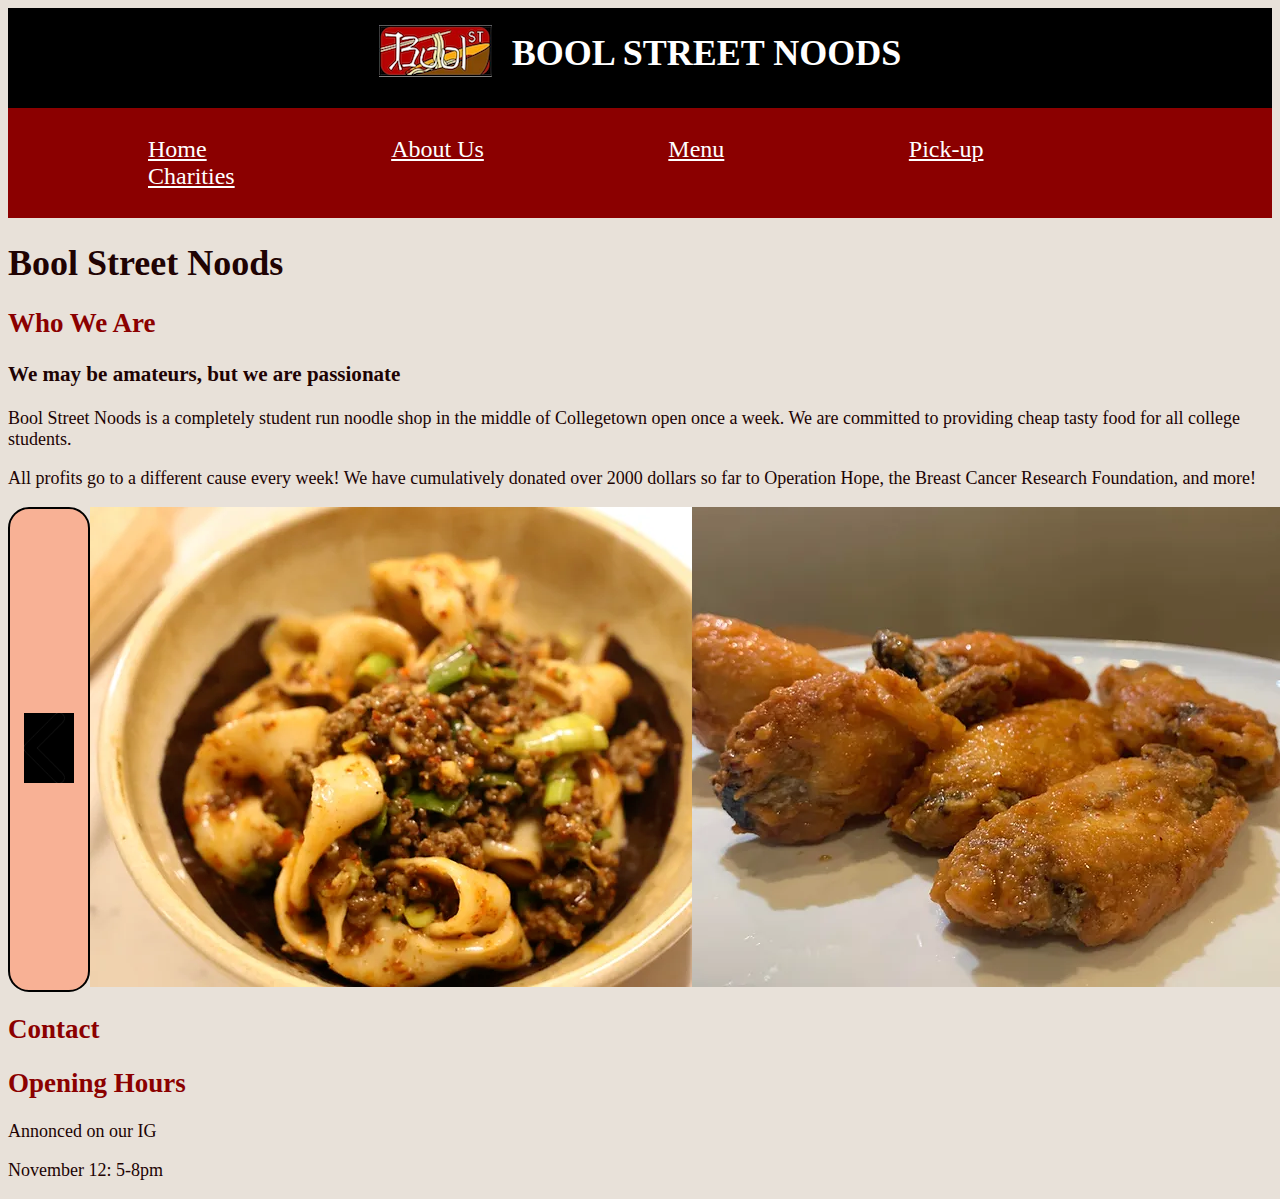
==== index.html @ e08bff87 "took out dash in dropdown class" ====
<!DOCTYPE html>
<html lang="en">


<head>
    <meta charset="UTF-8">
    <title> Homepage </title>
    <link rel="stylesheet" type="text/css" href="styles/site.css" />
    <meta name="viewport" content="width=device-width,initial-scale=1"/>
  </head>

<body>

  <div class= "header"> <picture class="logo"><img id ="logo" class = "logo" alt="" src="images/boollogo.png" /></picture><h1 class="title">BOOL STREET NOODS</h1></div>

  <nav>
    <div class="dropdown navigation">
      <button id="dropdown-button">≡</button>
      <nav id="dropdown-pages">
        <ul class = "nav">
          <li><a href="index.html"> Home </a></li>
          <li><a href="about.html"> About Us </a></li>
          <li><a href="menu.html"> Menu </a></li>
          <li><a href="pickup.html"> Pick-up </a></li>
          <li><a href="charities.html"> Charities </a></li>
        </ul>
      </nav>
    </div>
  </nav>
  <!-- <header>
    <h1>Bool Street Noods</h1>
    <nav>
      <div class="dropdown">
        <button id="dropdown-button">≡</button>
        <nav id="dropdown-pages">
          <ul>
            <li><a href="index.html"> Home </a></li>
            <li><a href="about.html"> About Us </a></li>
            <li><a href="menu.html"> Menu </a></li>
            <li><a href="pickup.html"> Pick-up </a></li>
            <li><a href="charities.html"> Charities </a></li>
          </ul>
        </nav>
      </div>
    </nav>
  </header> -->

<main>
    <h1> Bool Street Noods </h1>

    <h2> Who We Are </h2>
    <h3> We may be amateurs, but we are passionate </h3>
    <p> Bool Street Noods is a completely student run noodle shop in the middle of Collegetown open once a week. We are committed to providing cheap tasty food for all college students. </p>
    <p> All profits go to a different cause every week! We have cumulatively donated over 2000 dollars so far to Operation Hope, the Breast Cancer Research Foundation, and more! </p>

    <div class="slides">
    <button id="back-button"> <img src = "images/leftarrow.png" alt = "Left Arrow"> </button>
    <div id="noodle-slide">
      <img src="images/hotbiangbiangnoodles.png" alt="Hot Biang Biang Noodles">
    </div>
    <div id="wings-slide">
      <img src="images/buffalowings.png" alt="Buffalo Wings">
    </div>
    <div id="sandwich-slide">
      <img src="images/doneggsandwich.png" alt="Don Egg Sandwich">
    </div>
    <button id="next-button"> <img src = "images/rightarrow.png" alt = "Right Arrow"> </button>
    </div>

    <h2> Contact </h2>

    <h2> Opening Hours </h2>
    <p> Annonced on our IG </p>
    <p> November 12: 5-8pm </p>

</main>

  <script src="scripts/jquery-3.6.1.js"></script>
  <script src="scripts/hamburger.js"></script>
  <script src="scripts/accordion.js"></script>
  <script src="scripts/carousel.js"></script>
</body>
</html>
---- styles/site.css ----
/*Menu Page*/
.hidden{
    display: none;
}

.dish{
    display: flex;
    flex-direction: row;
}

.icon{
    width: 40px;
}

.row {
    display: flex;
    margin-left: 15px;
}

.col{
    align-items: stretch;
    flex-direction: column;
    margin-bottom: auto;
    margin-right: 22px;
    flex: 50%;
}

.extra {
    border-radius: 4px;
    width: 100%;
    height: 400px;
    max-width:600px;
}

#back-button img{
    max-width: 50px;
}

#back-button {
    min-height: 480px;
}

#next-button {
    min-height: 480px;
}
#next-button img{
    max-width: 50px;
}

.slides {
    display: flex;
    flex-direction: row;
}

@media (max-width: 600px) {
    .row {
      flex-direction: column;
    }
}


/*Overall*/

body {
    background-color: hsl(32, 25%, 88%);
    font-family:cursive;
    font-size:large;
    color: #200303;
  }

  .header {
    display: flex;
    flex-direction: row;
    justify-content: center;
    padding-bottom: 10px;
    align-items: center;
    background-color: black;
  }

  .logo {
    padding-right: 10px;
  }

.title {
    color:white;
}

h2 {
    color: darkred;
}


/*Navigation Bar*/

ul.nav > li{
    display: inline-block;
  }

  ul.nav > li a{
    color: #ffffff;
    font-size: x-large;
    padding-inline:90px;
  }

  .navigation {
    display: flex;
    flex-direction: row;
    background-color: darkred;
    padding: 10px;
    ;
  }

/*About Page*/

.foundingstory {
    border: double 8px darkred;
    border-radius: 25px;
    justify-self: center;
    margin-left: 25%;
}

  .dropdown-navigation {
    display:flex;
    justify-content: right;
    flex-direction: column;
  }

  button:hover,
  button:active {
    color: white;
  }

  button{
    cursor: pointer;
    background-color:#F8B195;
    padding: 14px;
    font-size: 14px;
    font-weight: bold;
    color: #000000;
    font-family: verdana, sans-serif;
    display: block;
    border: 2.5px solid;
    padding: .5em 1em;
    border-radius: 1.5em;
    margin: 0em;
  }

  #dropdown-options {
    background-color: #F67280;
  }

  #dropdown-options a{
    font-size: 10pt;
    font-weight: bold;
    color: #000000;
    font-family: Verdana, Geneva, Tahoma, sans-serif
  }

  #dropdown-options a:link,
  #dropdown-options a:visited {
    color: #000000;
  }

  #dropdown-options a:focus,
  #dropdown-options a:hover,
  #dropdown-options a:active {
    color: #fff;
  }
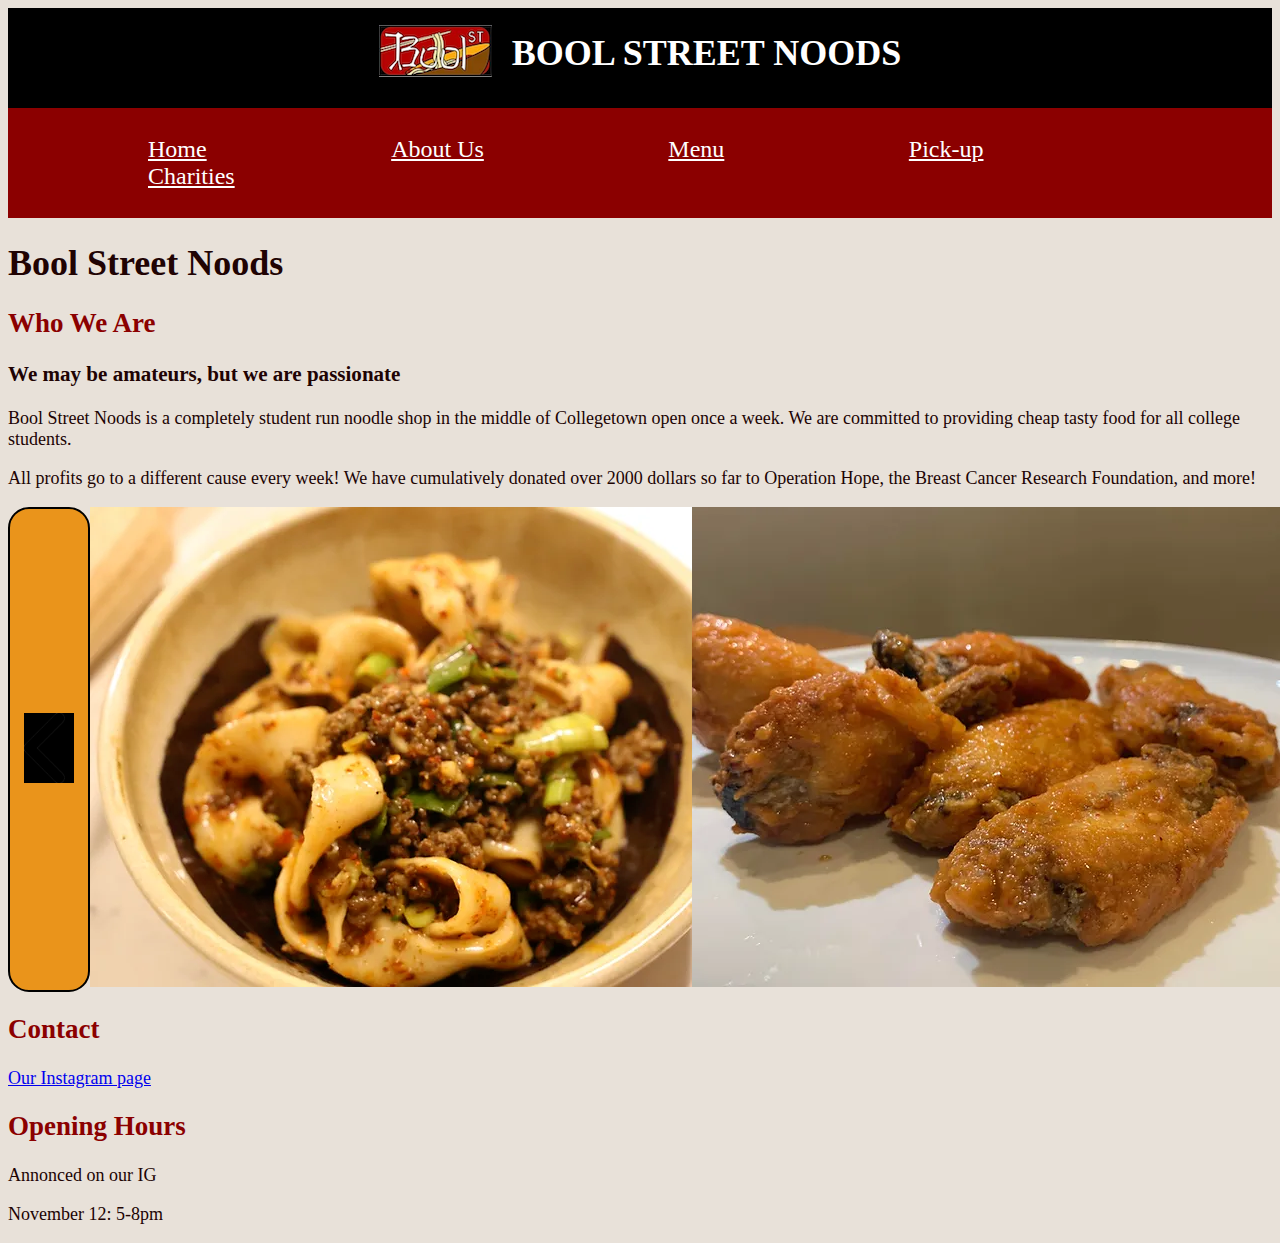
==== commit 0e2fb650: "carousel interactivity plan" ====
--- a/index.html
+++ b/index.html
@@ -57,18 +57,22 @@
     <button id="back-button"> <img src = "images/leftarrow.png" alt = "Left Arrow"> </button>
     <div id="noodle-slide">
       <img src="images/hotbiangbiangnoodles.png" alt="Hot Biang Biang Noodles">
+      <!--- Bool Street Noods Website -->
     </div>
     <div id="wings-slide">
       <img src="images/buffalowings.png" alt="Buffalo Wings">
+      <!--- Bool Street Noods Website -->
     </div>
     <div id="sandwich-slide">
       <img src="images/doneggsandwich.png" alt="Don Egg Sandwich">
+      <!--- Bool Street Noods Website -->
     </div>
     <button id="next-button"> <img src = "images/rightarrow.png" alt = "Right Arrow"> </button>
     </div>
 
     <h2> Contact </h2>
-
+    <a href = "https://www.instagram.com/streetnoods">Our Instagram page</a>
+    <!--- Bool Street Noods Website -->
     <h2> Opening Hours </h2>
     <p> Annonced on our IG </p>
     <p> November 12: 5-8pm </p>
--- a/styles/site.css
+++ b/styles/site.css
@@ -132,7 +132,7 @@
 
   button{
     cursor: pointer;
-    background-color:#F8B195;
+    background-color:#ea941b;
     padding: 14px;
     font-size: 14px;
     font-weight: bold;
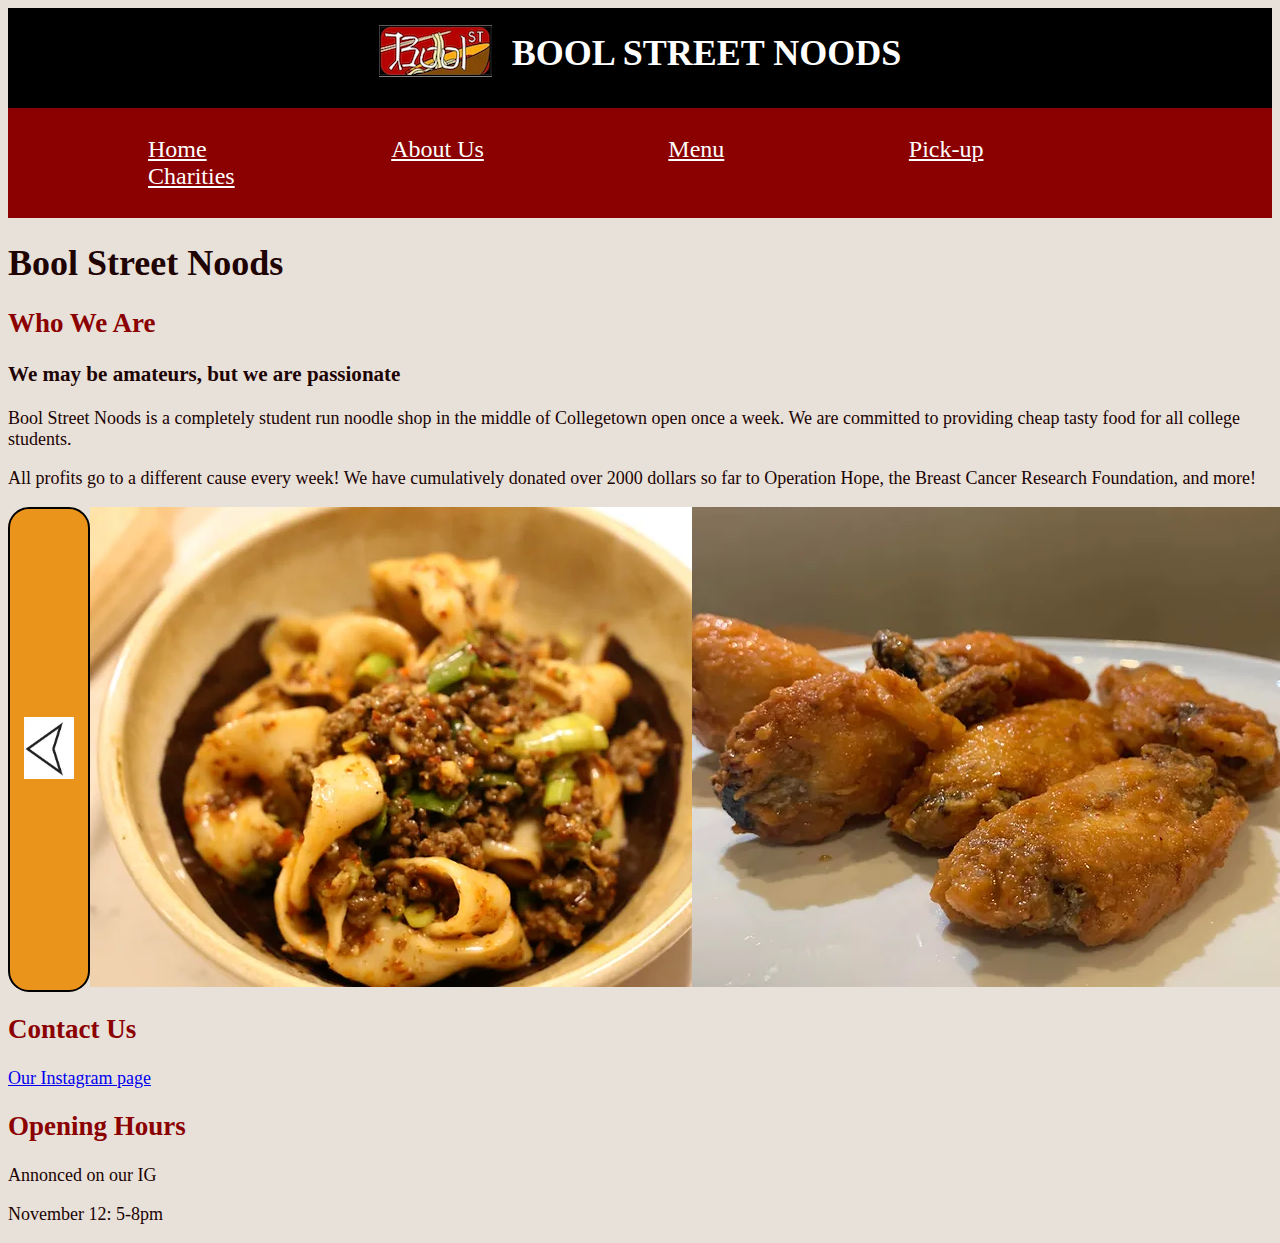
==== commit f4bb9b4f: "home pages" ====
--- a/index.html
+++ b/index.html
@@ -70,7 +70,7 @@
     <button id="next-button"> <img src = "images/rightarrow.png" alt = "Right Arrow"> </button>
     </div>
 
-    <h2> Contact </h2>
+    <h2> Contact Us </h2>
     <a href = "https://www.instagram.com/streetnoods">Our Instagram page</a>
     <!--- Bool Street Noods Website -->
     <h2> Opening Hours </h2>
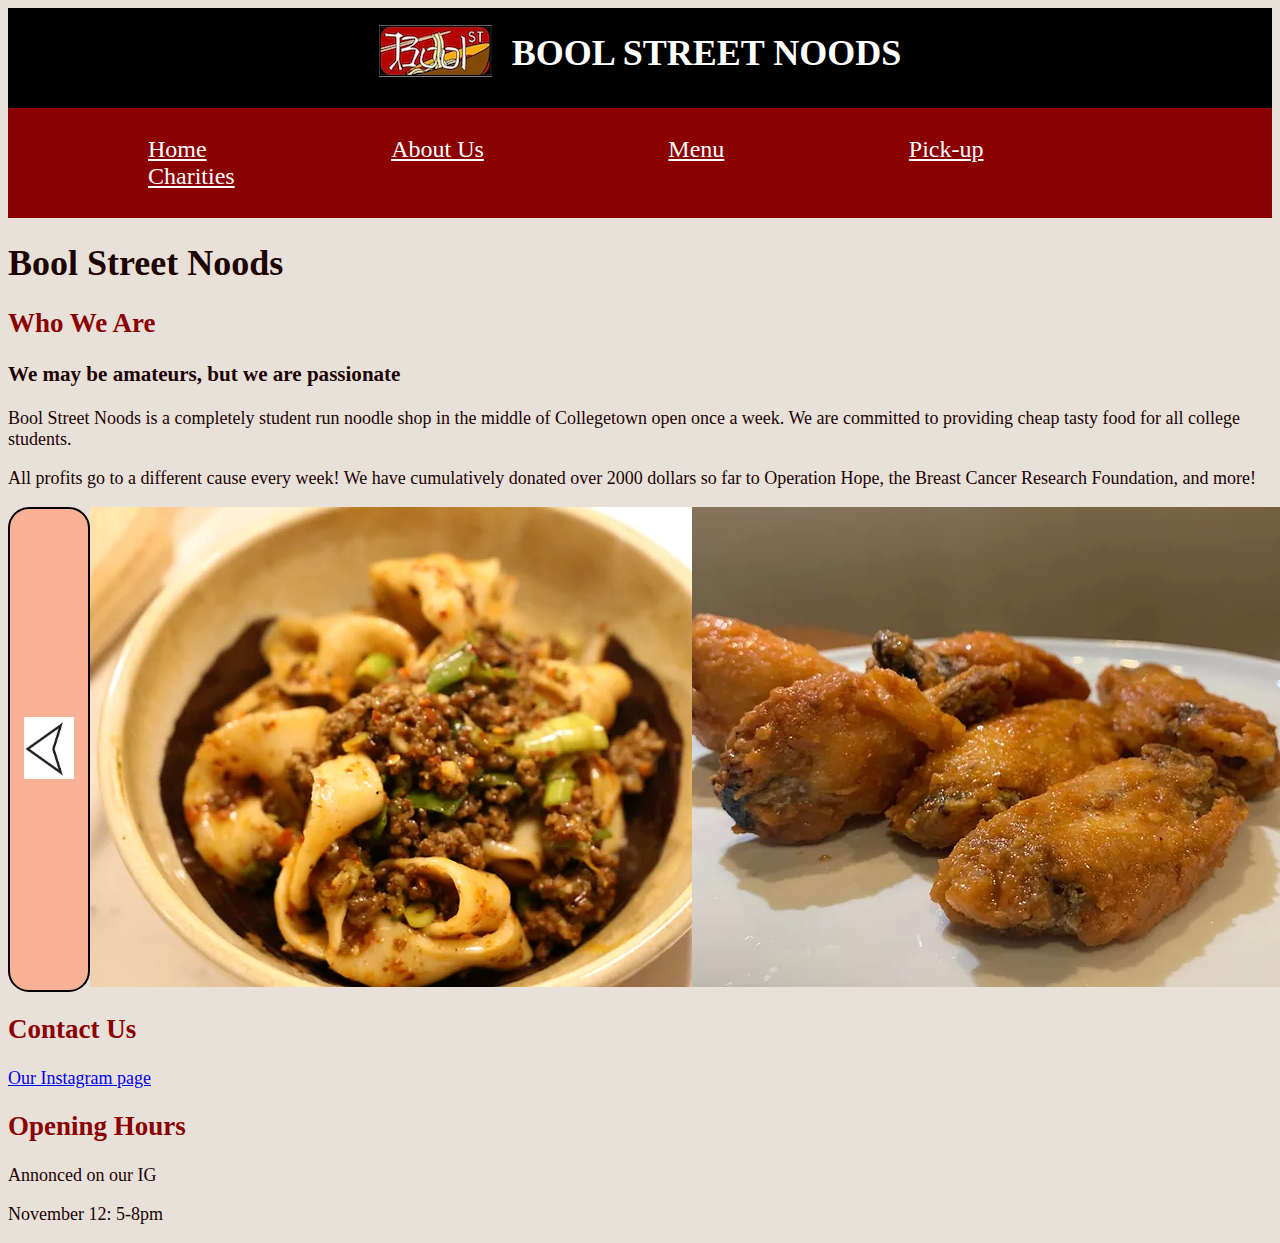
==== commit 49a16891: "added citation" ====
--- a/index.html
+++ b/index.html
@@ -55,6 +55,7 @@
 
     <div class="slides">
     <button id="back-button"> <img src = "images/leftarrow.png" alt = "Left Arrow"> </button>
+    <!--- Vecteezy Buttons Left Arrow  -->
     <div id="noodle-slide">
       <img src="images/hotbiangbiangnoodles.png" alt="Hot Biang Biang Noodles">
       <!--- Bool Street Noods Website -->
@@ -68,6 +69,7 @@
       <!--- Bool Street Noods Website -->
     </div>
     <button id="next-button"> <img src = "images/rightarrow.png" alt = "Right Arrow"> </button>
+    <!--- Vecteezy Buttons Right Arrow  -->
     </div>
 
     <h2> Contact Us </h2>
@@ -76,6 +78,8 @@
     <h2> Opening Hours </h2>
     <p> Annonced on our IG </p>
     <p> November 12: 5-8pm </p>
+    <!--- Bool Street Noods Website -->
+
 
 </main>
 
--- a/styles/site.css
+++ b/styles/site.css
@@ -12,6 +12,11 @@
     width: 40px;
 }
 
+.menuImg{
+    width: 250px;
+}
+
+/*Home Page*/
 .row {
     display: flex;
     margin-left: 15px;
@@ -119,7 +124,7 @@
     margin-left: 25%;
 }
 
-  .dropdown-navigation {
+  .dropdown-menu {
     display:flex;
     justify-content: right;
     flex-direction: column;
@@ -132,7 +137,7 @@
 
   button{
     cursor: pointer;
-    background-color:#ea941b;
+    background-color:#F8B195;
     padding: 14px;
     font-size: 14px;
     font-weight: bold;
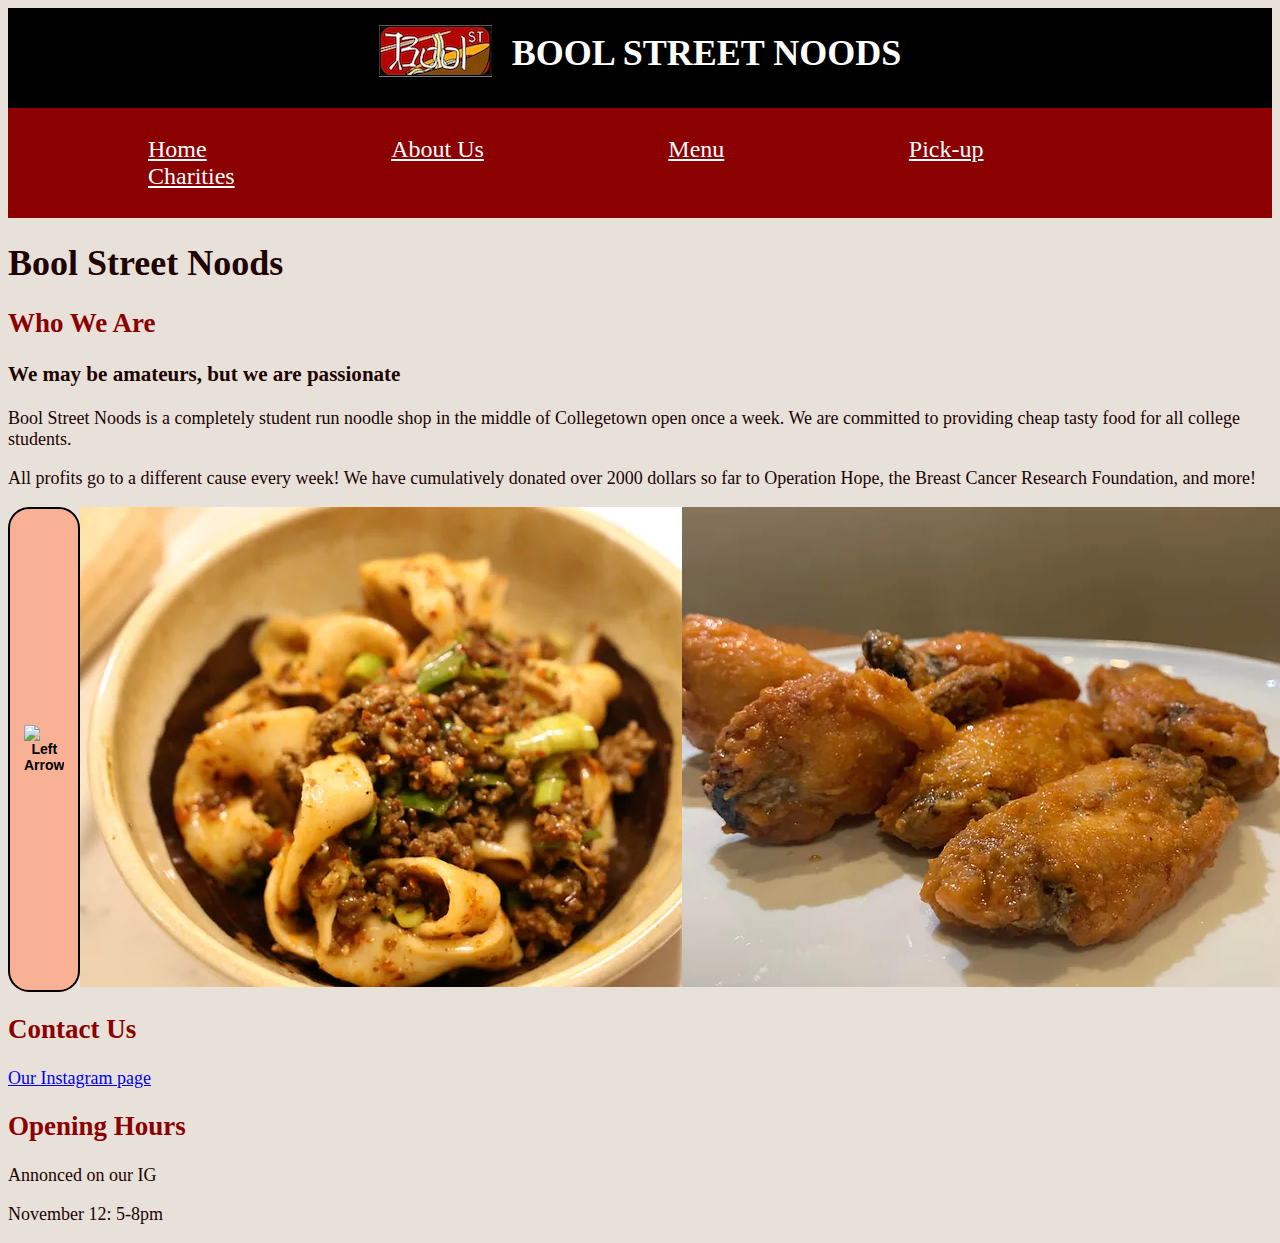
==== commit dee5207a: "removed accordian code" ====
--- a/index.html
+++ b/index.html
@@ -86,6 +86,6 @@
   <script src="scripts/jquery-3.6.1.js"></script>
   <script src="scripts/hamburger.js"></script>
   <script src="scripts/accordion.js"></script>
-  <script src="scripts/carousel.js"></script>
+
 </body>
 </html>
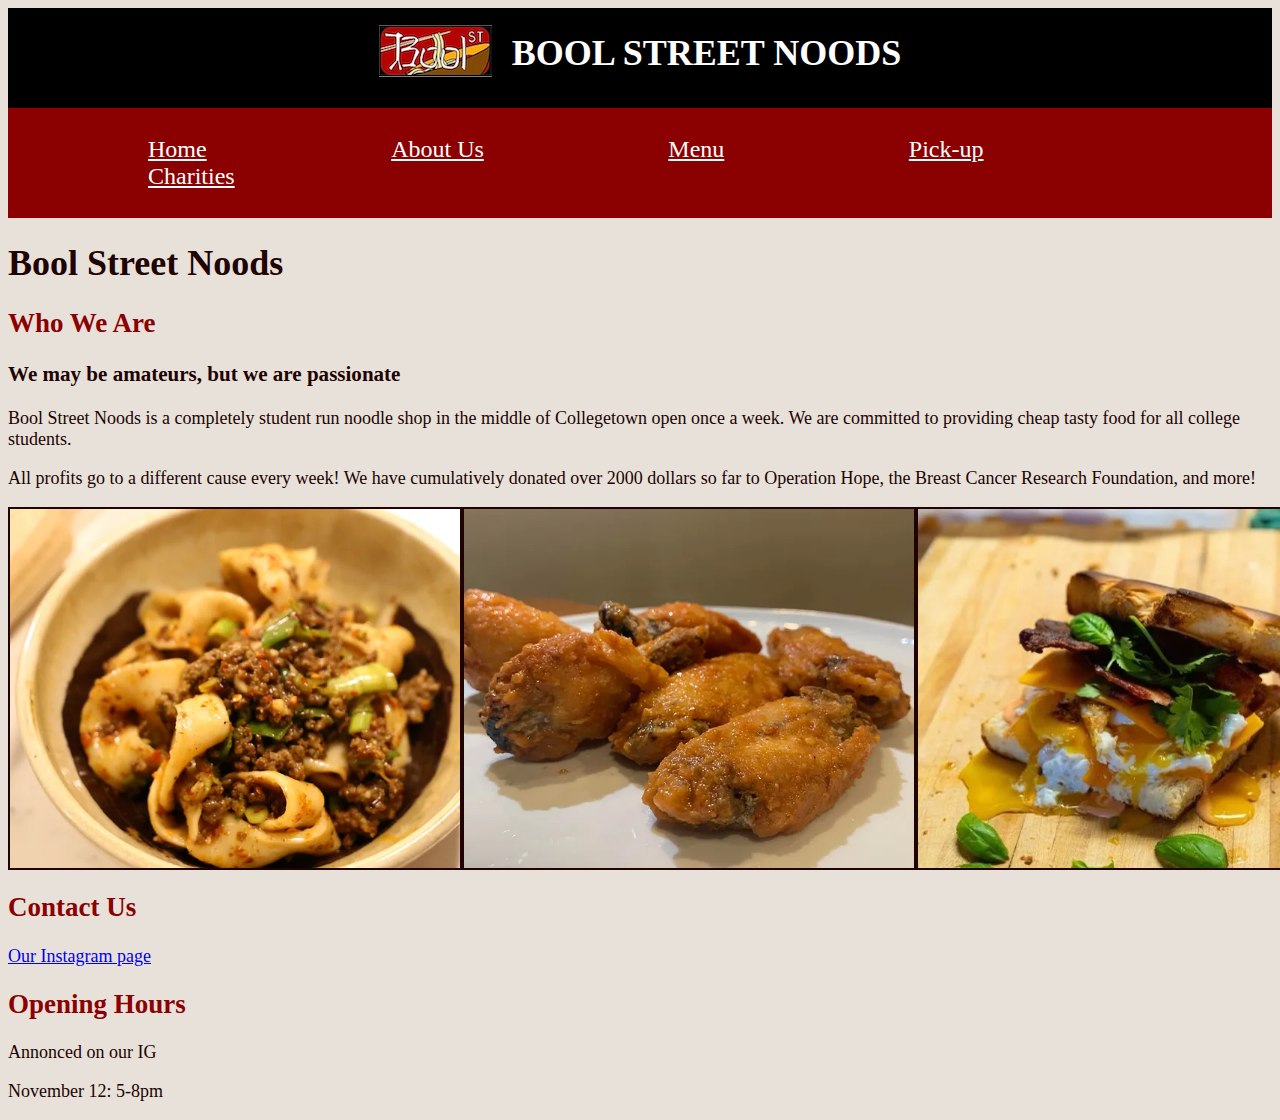
==== commit dcd9f340: "editing homepage images" ====
--- a/index.html
+++ b/index.html
@@ -27,23 +27,6 @@
       </nav>
     </div>
   </nav>
-  <!-- <header>
-    <h1>Bool Street Noods</h1>
-    <nav>
-      <div class="dropdown">
-        <button id="dropdown-button">≡</button>
-        <nav id="dropdown-pages">
-          <ul>
-            <li><a href="index.html"> Home </a></li>
-            <li><a href="about.html"> About Us </a></li>
-            <li><a href="menu.html"> Menu </a></li>
-            <li><a href="pickup.html"> Pick-up </a></li>
-            <li><a href="charities.html"> Charities </a></li>
-          </ul>
-        </nav>
-      </div>
-    </nav>
-  </header> -->
 
 <main>
     <h1> Bool Street Noods </h1>
@@ -52,24 +35,13 @@
     <h3> We may be amateurs, but we are passionate </h3>
     <p> Bool Street Noods is a completely student run noodle shop in the middle of Collegetown open once a week. We are committed to providing cheap tasty food for all college students. </p>
     <p> All profits go to a different cause every week! We have cumulatively donated over 2000 dollars so far to Operation Hope, the Breast Cancer Research Foundation, and more! </p>
-
-    <div class="slides">
-    <button id="back-button"> <img src = "images/leftarrow.png" alt = "Left Arrow"> </button>
-    <!--- Vecteezy Buttons Left Arrow  -->
-    <div id="noodle-slide">
+    <div class="homepage_images">
       <img src="images/hotbiangbiangnoodles.png" alt="Hot Biang Biang Noodles">
       <!--- Bool Street Noods Website -->
-    </div>
-    <div id="wings-slide">
       <img src="images/buffalowings.png" alt="Buffalo Wings">
       <!--- Bool Street Noods Website -->
-    </div>
-    <div id="sandwich-slide">
       <img src="images/doneggsandwich.png" alt="Don Egg Sandwich">
       <!--- Bool Street Noods Website -->
-    </div>
-    <button id="next-button"> <img src = "images/rightarrow.png" alt = "Right Arrow"> </button>
-    <!--- Vecteezy Buttons Right Arrow  -->
     </div>
 
     <h2> Contact Us </h2>
@@ -79,8 +51,6 @@
     <p> Annonced on our IG </p>
     <p> November 12: 5-8pm </p>
     <!--- Bool Street Noods Website -->
-
-
 </main>
 
   <script src="scripts/jquery-3.6.1.js"></script>
--- a/styles/site.css
+++ b/styles/site.css
@@ -37,30 +37,29 @@
     max-width:600px;
 }
 
-#back-button img{
-    max-width: 50px;
+.homepage_images {
+  display: flex;
+  flex-direction: row;
 }
 
-#back-button {
-    min-height: 480px;
+.homepage_images img {
+  max-width: 450px;
+  margin-left: auto;
+  margin-right: auto;
+  border-color: darkred;
+  border: 2.5px solid;
 }
-
-#next-button {
-    min-height: 480px;
-}
-#next-button img{
-    max-width: 50px;
-}
-
-.slides {
-    display: flex;
-    flex-direction: row;
-}
-
 @media (max-width: 600px) {
     .row {
       flex-direction: column;
     }
+
+  .homepage_images {
+    flex-direction: column;
+    margin-left:0ch;
+    margin-right:0ch;
+    ##change margin
+  }
 }
 
 
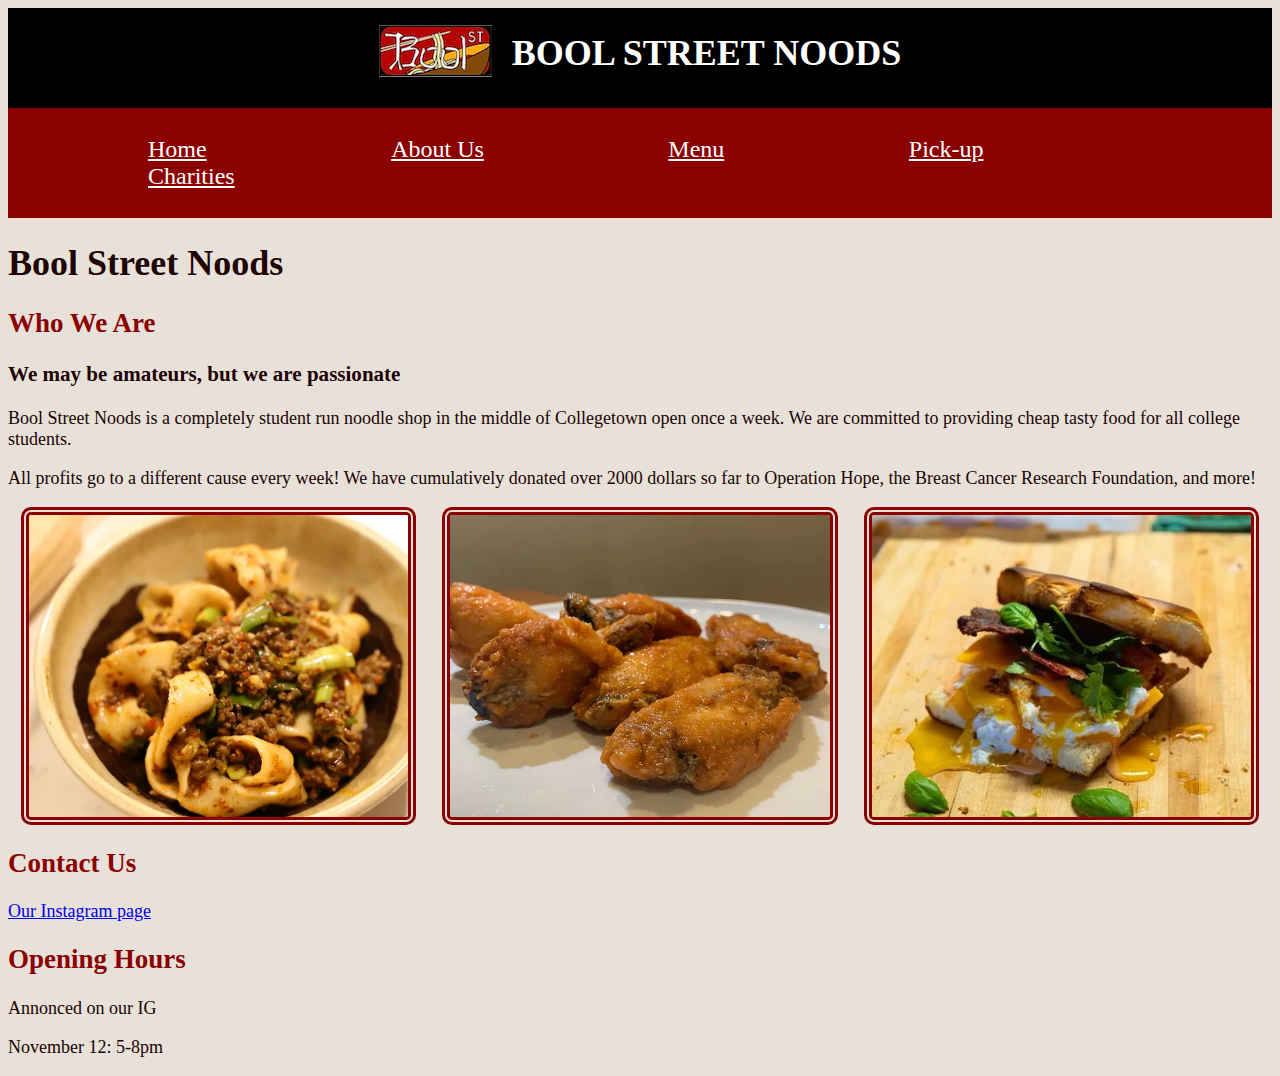
==== commit 614fd7d9: "adjusted homepage image resizing reaction" ====
--- a/index.html
+++ b/index.html
@@ -37,21 +37,21 @@
     <p> All profits go to a different cause every week! We have cumulatively donated over 2000 dollars so far to Operation Hope, the Breast Cancer Research Foundation, and more! </p>
     <div class="homepage_images">
       <img src="images/hotbiangbiangnoodles.png" alt="Hot Biang Biang Noodles">
-      <!--- Bool Street Noods Website -->
-      <img src="images/buffalowings.png" alt="Buffalo Wings">
-      <!--- Bool Street Noods Website -->
-      <img src="images/doneggsandwich.png" alt="Don Egg Sandwich">
-      <!--- Bool Street Noods Website -->
+     <!-- Client Provided Content: Bool Street Noods -->
+     <img src="images/buffalowings.png" alt="Buffalo Wings">
+     <!-- Client Provided Content: Bool Street Noods -->
+     <img src="images/doneggsandwich.png" alt="Don Egg Sandwich">
+     <!-- Client Provided Content: Bool Street Noods -->
     </div>
 
     <h2> Contact Us </h2>
     <a href = "https://www.instagram.com/streetnoods">Our Instagram page</a>
-    <!--- Bool Street Noods Website -->
-    <h2> Opening Hours </h2>
+     <!-- Client Provided Content: Bool Street Noods -->
+     <h2> Opening Hours </h2>
     <p> Annonced on our IG </p>
     <p> November 12: 5-8pm </p>
-    <!--- Bool Street Noods Website -->
-</main>
+     <!-- Client Provided Content: Bool Street Noods -->
+    </main>
 
   <script src="scripts/jquery-3.6.1.js"></script>
   <script src="scripts/hamburger.js"></script>
--- a/styles/site.css
+++ b/styles/site.css
@@ -40,26 +40,17 @@
 .homepage_images {
   display: flex;
   flex-direction: row;
+
 }
 
 .homepage_images img {
-  max-width: 450px;
   margin-left: auto;
   margin-right: auto;
-  border-color: darkred;
-  border: 2.5px solid;
-}
-@media (max-width: 600px) {
-    .row {
-      flex-direction: column;
-    }
+  width: 30%;
 
-  .homepage_images {
-    flex-direction: column;
-    margin-left:0ch;
-    margin-right:0ch;
-    ##change margin
-  }
+  border: double 8px darkred;
+  border-radius: 25px;
+  border-radius: 10px;
 }
 
 
@@ -111,7 +102,6 @@
     flex-direction: row;
     background-color: darkred;
     padding: 10px;
-    ;
   }
 
 /*About Page*/
@@ -170,3 +160,33 @@
   #dropdown-options a:active {
     color: #fff;
   }
+
+
+/*Phone Screen Styling*/
+
+  @media (max-width: 600px) {
+    /*Home Page*/
+    .row {
+      flex-direction: column;
+    }
+
+    /*Home Page*/
+
+    .homepage_images {
+      display: flex;
+      flex-direction: column;
+      padding: 10px;
+    }
+
+    .homepage_images img{
+      margin-left:0;
+      margin-right:0;
+      position: relative;
+      left: -10px;
+
+      width: auto;
+      max-width: 570px;
+    }
+
+
+}
